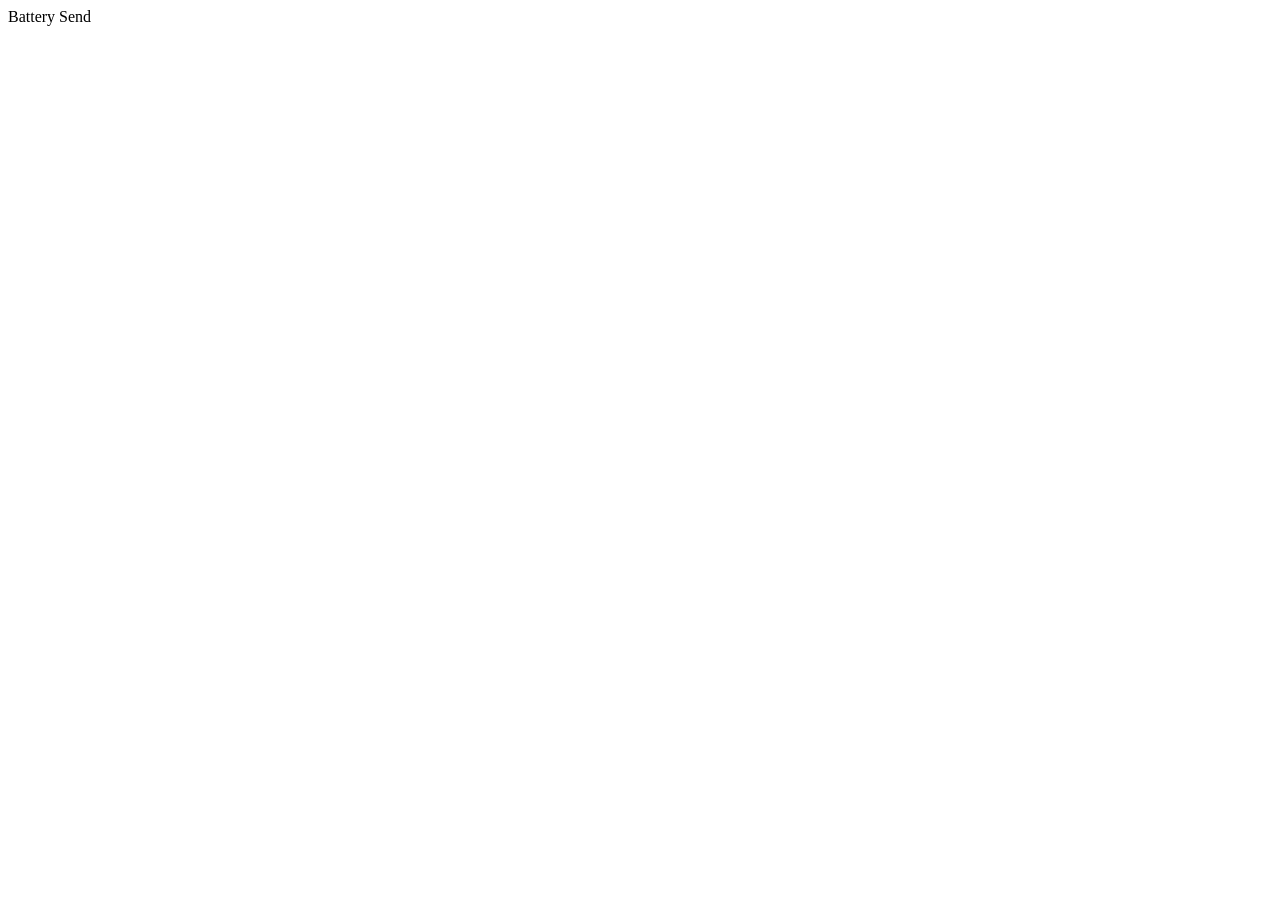
==== battery.html @ 806c0a63 "Add files via upload" ====
<!DOCTYPE html>
<html>
<body>

Battery Send

<script type="module">

import { initializeApp }
from "https://www.gstatic.com/firebasejs/10.12.2/firebase-app.js";

import {
getDatabase,
ref,
set
}
from "https://www.gstatic.com/firebasejs/10.12.2/firebase-database.js";


const firebaseConfig={

apiKey:"AIzaSyA5hMmN9QFgdFtaA5gicS_pj-blu_jJdvE",

authDomain:"rider-bf48b.firebaseapp.com",

databaseURL:"https://rider-bf48b-default-rtdb.firebaseio.com",

projectId:"rider-bf48b",

storageBucket:"rider-bf48b.firebasestorage.app",

messagingSenderId:"1026929653322",

appId:"1:1026929653322:web:b90541cccba5b4186198b3"

};


const app=initializeApp(firebaseConfig);

const db=getDatabase(app);


const battery=await navigator.getBattery();


function send(){

set(ref(db,"battery"),{

level:Math.round(battery.level*100),

time:Date.now()

});

}


send();

setInterval(send,60000);


</script>


</body>
</html>
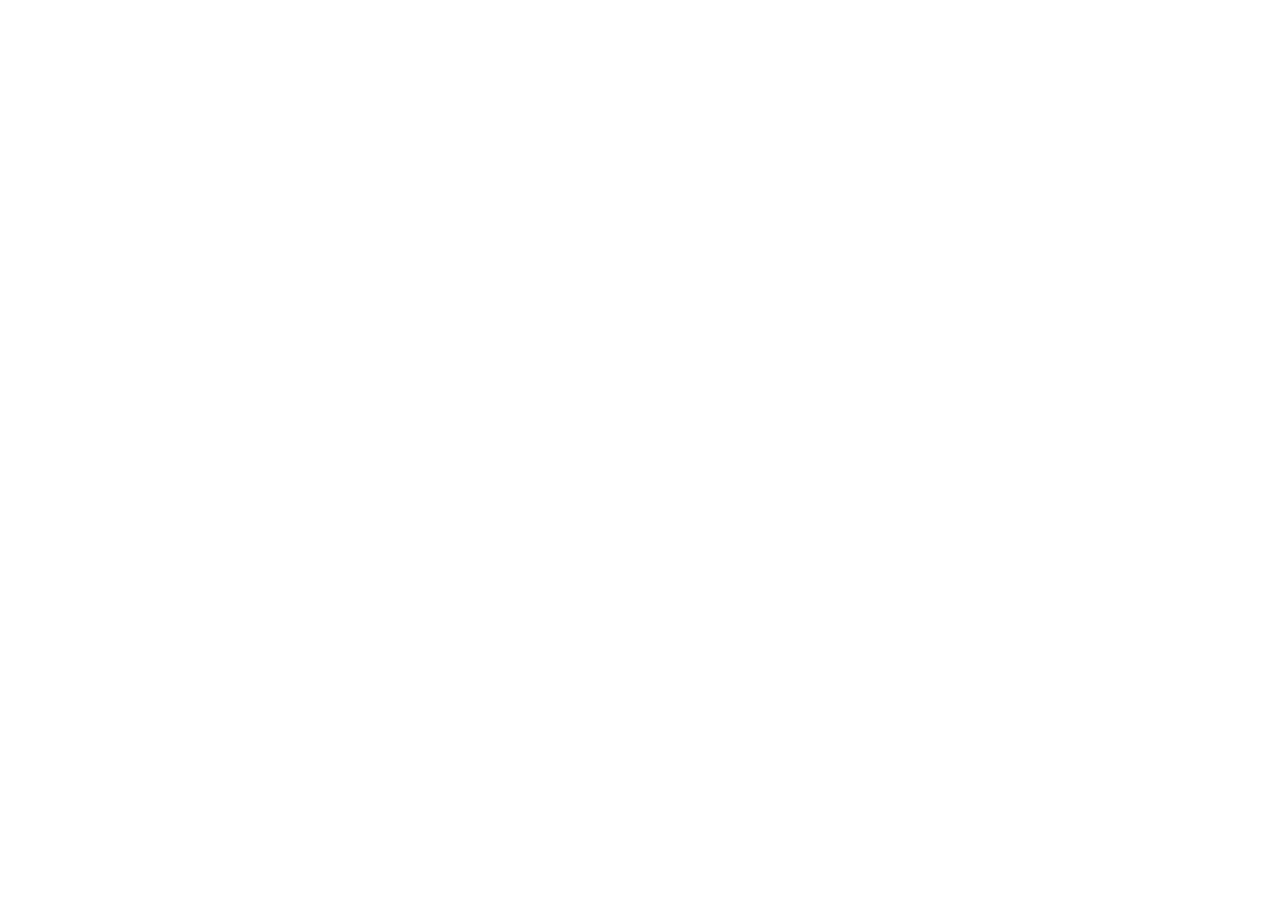
==== commit b9ef0b49: "Update battery.html" ====
--- a/battery.html
+++ b/battery.html
@@ -1,69 +1,92 @@
 <!DOCTYPE html>
 <html>
+<head>
+<meta charset="utf-8">
+<script src="https://www.gstatic.com/firebasejs/8.10.1/firebase-app.js"></script>
+<script src="https://www.gstatic.com/firebasejs/8.10.1/firebase-database.js"></script>
+</head>
+
 <body>
 
-Battery Send
+<script>
 
-<script type="module">
+const firebaseConfig = {
 
-import { initializeApp }
-from "https://www.gstatic.com/firebasejs/10.12.2/firebase-app.js";
+  apiKey: "AIzaSyA5hMmN9QFgdFtaA5gicS_pj-blu_jJdvE",
 
-import {
-getDatabase,
-ref,
-set
-}
-from "https://www.gstatic.com/firebasejs/10.12.2/firebase-database.js";
-
-
-const firebaseConfig={
-
-apiKey:"AIzaSyA5hMmN9QFgdFtaA5gicS_pj-blu_jJdvE",
-
-authDomain:"rider-bf48b.firebaseapp.com",
-
-databaseURL:"https://rider-bf48b-default-rtdb.firebaseio.com",
-
-projectId:"rider-bf48b",
-
-storageBucket:"rider-bf48b.firebasestorage.app",
-
-messagingSenderId:"1026929653322",
-
-appId:"1:1026929653322:web:b90541cccba5b4186198b3"
+  databaseURL: "https://rider-bf48b-default-rtdb.firebaseio.com"
 
 };
 
+firebase.initializeApp(firebaseConfig);
 
-const app=initializeApp(firebaseConfig);
+let battery = null;
 
-const db=getDatabase(app);
+async function initBattery() {
+
+  battery = await navigator.getBattery();
+
+  updateBattery();
+
+  battery.onlevelchange = updateBattery;
+
+  battery.onchargingchange = updateBattery;
+
+}
+
+function updateBattery() {
+
+  if (!battery) return;
+
+  const level = Math.floor(battery.level * 100);
+
+  const charging = battery.charging;
+
+  firebase.database().ref("battery").set({
+
+    level: level,
+
+    charging: charging,
+
+    time: Date.now()
+
+  });
+
+  console.log("전송:", level);
+
+}
+
+setInterval(updateBattery, 10000);
 
 
-const battery=await navigator.getBattery();
+// 🔥 핵심: 절전모드 복귀 감지
 
+document.addEventListener("visibilitychange", () => {
 
-function send(){
+  if (document.visibilityState === "visible") {
 
-set(ref(db,"battery"),{
+    console.log("복귀 감지 → 재초기화");
 
-level:Math.round(battery.level*100),
+    initBattery();
 
-time:Date.now()
+  }
 
 });
 
-}
+window.addEventListener("pageshow", () => {
+
+  console.log("pageshow → 재초기화");
+
+  initBattery();
+
+});
 
 
-send();
+// 최초 실행
 
-setInterval(send,60000);
-
+initBattery();
 
 </script>
 
-
 </body>
 </html>
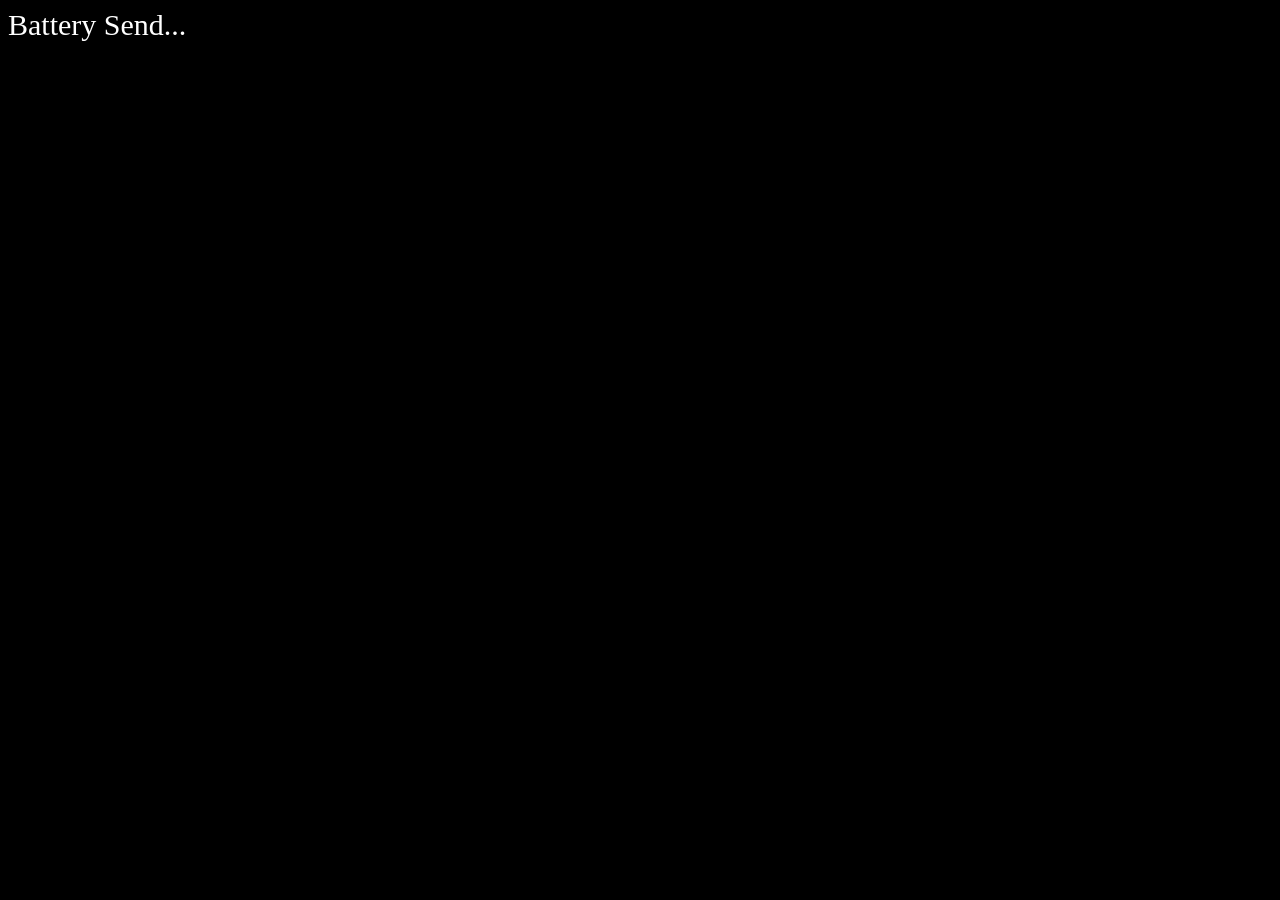
==== commit cd1d2881: "Update battery.html" ====
--- a/battery.html
+++ b/battery.html
@@ -1,90 +1,99 @@
 <!DOCTYPE html>
-<html>
+<html lang="ko">
 <head>
 <meta charset="utf-8">
-<script src="https://www.gstatic.com/firebasejs/8.10.1/firebase-app.js"></script>
-<script src="https://www.gstatic.com/firebasejs/8.10.1/firebase-database.js"></script>
+<title>Battery Send</title>
 </head>
+<body style="background:black;color:white;font-size:30px;">
 
-<body>
+Battery Send...
 
-<script>
+<script type="module">
+
+import { initializeApp }
+from "https://www.gstatic.com/firebasejs/10.7.1/firebase-app.js";
+
+import {
+getDatabase,
+ref,
+set
+}
+from "https://www.gstatic.com/firebasejs/10.7.1/firebase-database.js";
+
+
+// firebase 설정
 
 const firebaseConfig = {
 
-  apiKey: "AIzaSyA5hMmN9QFgdFtaA5gicS_pj-blu_jJdvE",
+apiKey: "AIzaSyA5hMmN9QFgdFtaA5gicS_pj-blu_jJdvE",
 
-  databaseURL: "https://rider-bf48b-default-rtdb.firebaseio.com"
+authDomain: "rider-bf48b.firebaseapp.com",
+
+databaseURL: "https://rider-bf48b-default-rtdb.firebaseio.com",
+
+projectId: "rider-bf48b",
+
+storageBucket: "rider-bf48b.firebasestorage.app",
+
+messagingSenderId: "1026929653322",
+
+appId: "1:1026929653322:web:b90541cccba5b4186198b3"
 
 };
 
-firebase.initializeApp(firebaseConfig);
 
-let battery = null;
+const app =
+initializeApp(firebaseConfig);
 
-async function initBattery() {
-
-  battery = await navigator.getBattery();
-
-  updateBattery();
-
-  battery.onlevelchange = updateBattery;
-
-  battery.onchargingchange = updateBattery;
-
-}
-
-function updateBattery() {
-
-  if (!battery) return;
-
-  const level = Math.floor(battery.level * 100);
-
-  const charging = battery.charging;
-
-  firebase.database().ref("battery").set({
-
-    level: level,
-
-    charging: charging,
-
-    time: Date.now()
-
-  });
-
-  console.log("전송:", level);
-
-}
-
-setInterval(updateBattery, 10000);
+const db =
+getDatabase(app);
 
 
-// 🔥 핵심: 절전모드 복귀 감지
 
-document.addEventListener("visibilitychange", () => {
 
-  if (document.visibilityState === "visible") {
+// 배터리 전송
 
-    console.log("복귀 감지 → 재초기화");
+navigator.getBattery()
+.then(battery=>{
 
-    initBattery();
 
-  }
+function send(){
 
-});
 
-window.addEventListener("pageshow", () => {
+set(
+ref(db,"battery"),
+{
 
-  console.log("pageshow → 재초기화");
+level:
+Math.floor(
+battery.level*100
+),
 
-  initBattery();
+charging:
+battery.charging,
+
+timestamp:
+Date.now()
 
 });
 
 
-// 최초 실행
+console.log(
+"Battery send:",
+battery.level*100
+);
 
-initBattery();
+
+}
+
+
+send();
+
+setInterval(send,10000);
+
+
+});
+
 
 </script>
 
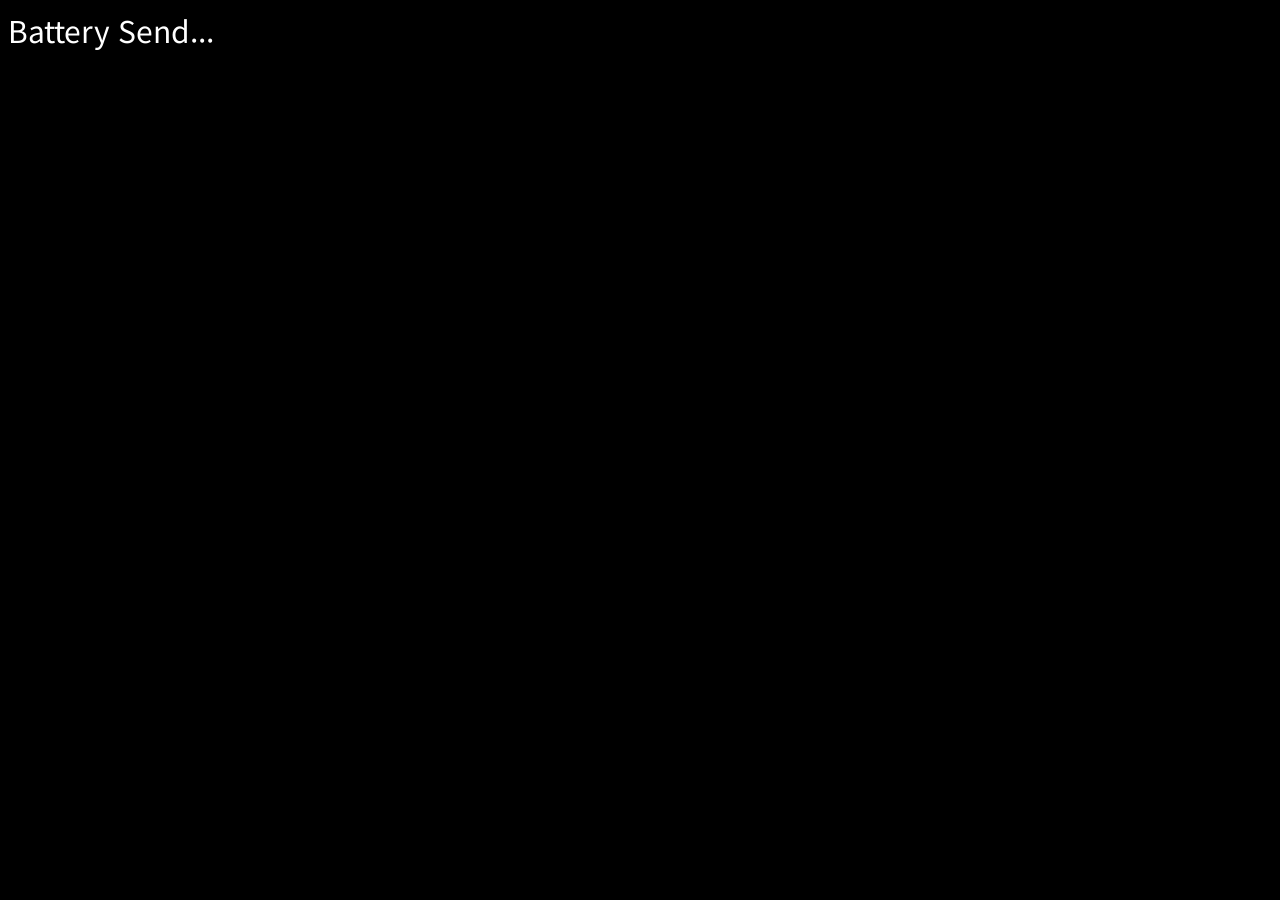
==== commit 1609e73d: "Update battery.html" ====
--- a/battery.html
+++ b/battery.html
@@ -3,6 +3,10 @@
 <head>
 <meta charset="utf-8">
 <title>Battery Send</title>
+<style>
+@import url('https://fonts.googleapis.com/css2?family=Noto+Sans+KR:wght@400;500;700&display=swap');
+body { font-family: 'Noto Sans KR', -apple-system, 'Segoe UI', sans-serif; font-weight: 400; }
+</style>
 </head>
 <body style="background:black;color:white;font-size:30px;">
 
